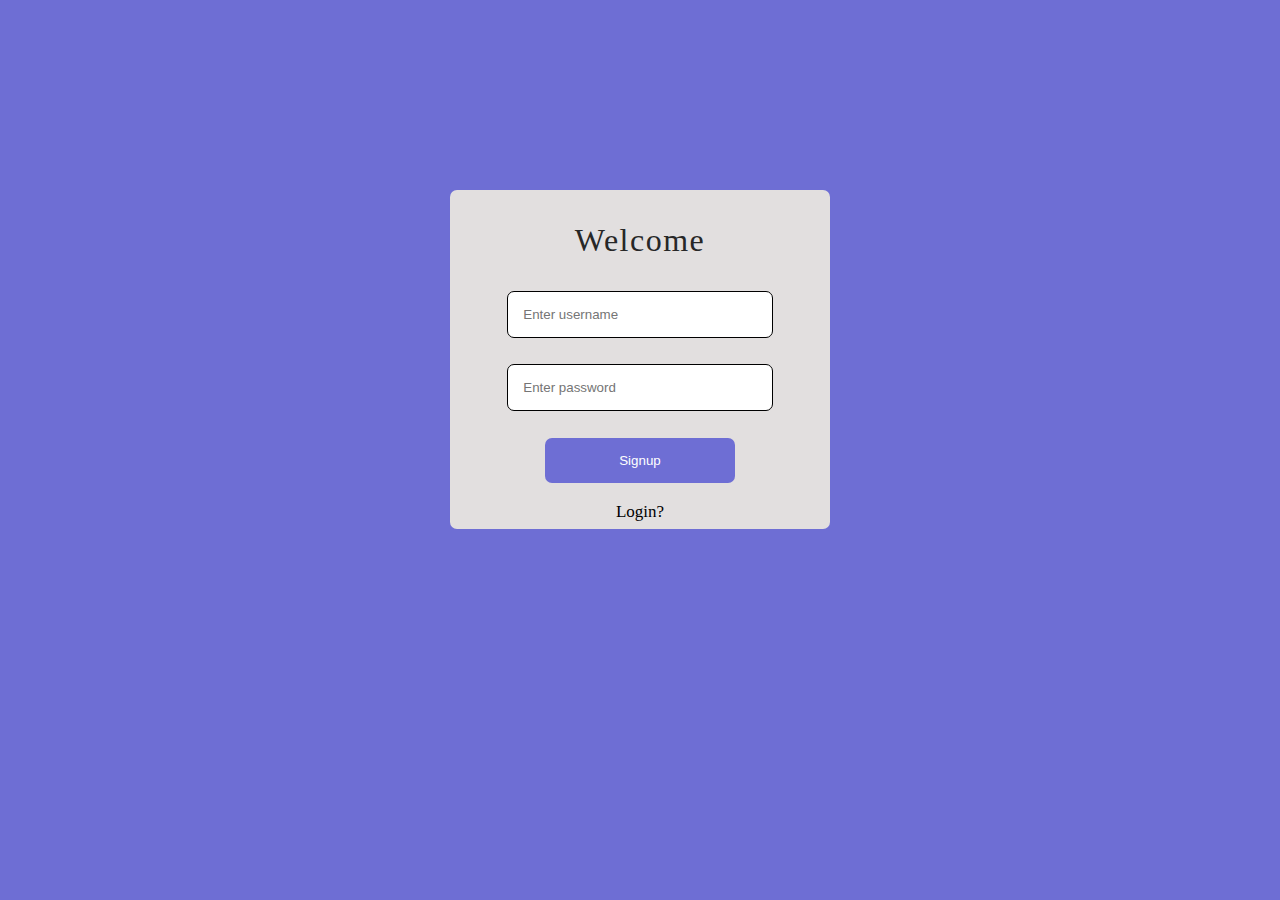
==== signup.html @ 5d058753 "signup page added" ====
<html>
  <head>
    <title>Messenger-28 | Signup</title>
    <link rel="stylesheet" href="style.css" />
  </head>
  <body>
    <form>
      <div>
        <p>Welcome</p>
        <input type="name" placeholder="Enter username" />
        <input type="password" placeholder="Enter password" />
        <button type="submit" onclick="navigation()">Signup</button>
        <a href="index.html">Login?</a>
      </div>
    </form>
  </body>
</html>
---- style.css ----
body {
  background-color: rgb(110, 110, 212);
}

div {
  width: 30%;
  flex-direction: column;
  display: flex;
  justify-content: center;
  align-items: center;
  margin: 0px auto;
  margin-top: 15%;
  background-color: rgb(226, 223, 223);
  border-radius: 7px;
}

button {
  padding: 15px;
  background-color: rgb(110, 110, 212);
  color: white;
  border: none;
  border-radius: 7px;
  width: 50%;
  margin-bottom: 5%;
}
input {
  padding: 15px;
  width: 70%;
  border-radius: 7px;
  border: 1.5px solid black;
  margin-bottom: 7%;
}
p {
  color: rgb(39, 39, 39);
  font-size: 32px;
  letter-spacing: 1.5px;
  font-weight: 500;
}
a {
  color: black;
  text-decoration: none;
  font-size: 17px;
  margin-bottom: 2%;
}
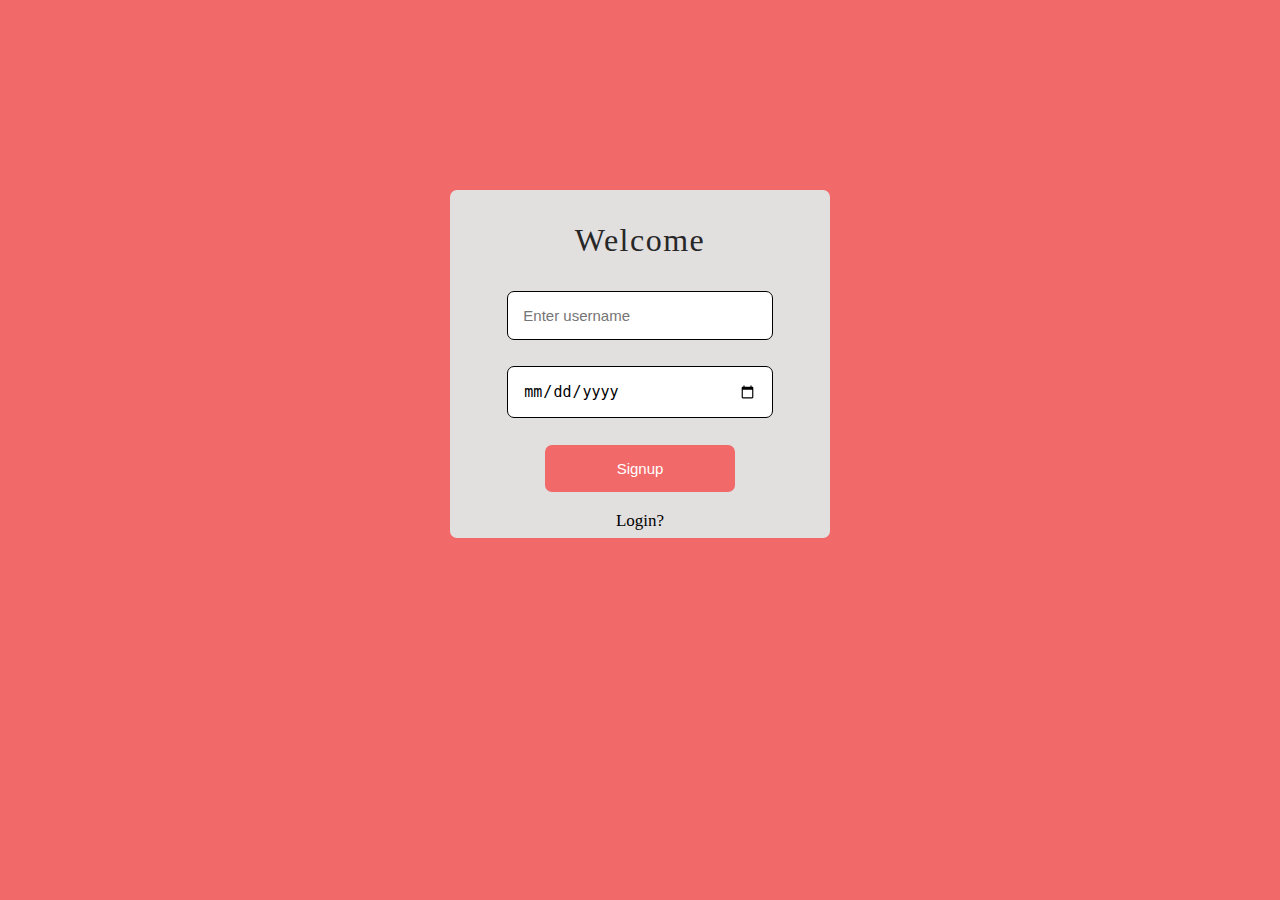
==== commit dff639e6: "color changed, fonts make bigger and signup page added" ====
--- a/signup.html
+++ b/signup.html
@@ -8,7 +8,7 @@
       <div>
         <p>Welcome</p>
         <input type="name" placeholder="Enter username" />
-        <input type="password" placeholder="Enter password" />
+        <input type="date" placeholder="Enter age" />
         <button type="submit" onclick="navigation()">Signup</button>
         <a href="index.html">Login?</a>
       </div>
--- a/style.css
+++ b/style.css
@@ -1,5 +1,5 @@
 body {
-  background-color: rgb(110, 110, 212);
+  background-color: #f16969;
 }
 
 div {
@@ -16,12 +16,13 @@
 
 button {
   padding: 15px;
-  background-color: rgb(110, 110, 212);
+  background-color: #f16969;
   color: white;
   border: none;
   border-radius: 7px;
   width: 50%;
   margin-bottom: 5%;
+  font-size: 15px;
 }
 input {
   padding: 15px;
@@ -29,6 +30,7 @@
   border-radius: 7px;
   border: 1.5px solid black;
   margin-bottom: 7%;
+  font-size: 15px;
 }
 p {
   color: rgb(39, 39, 39);
